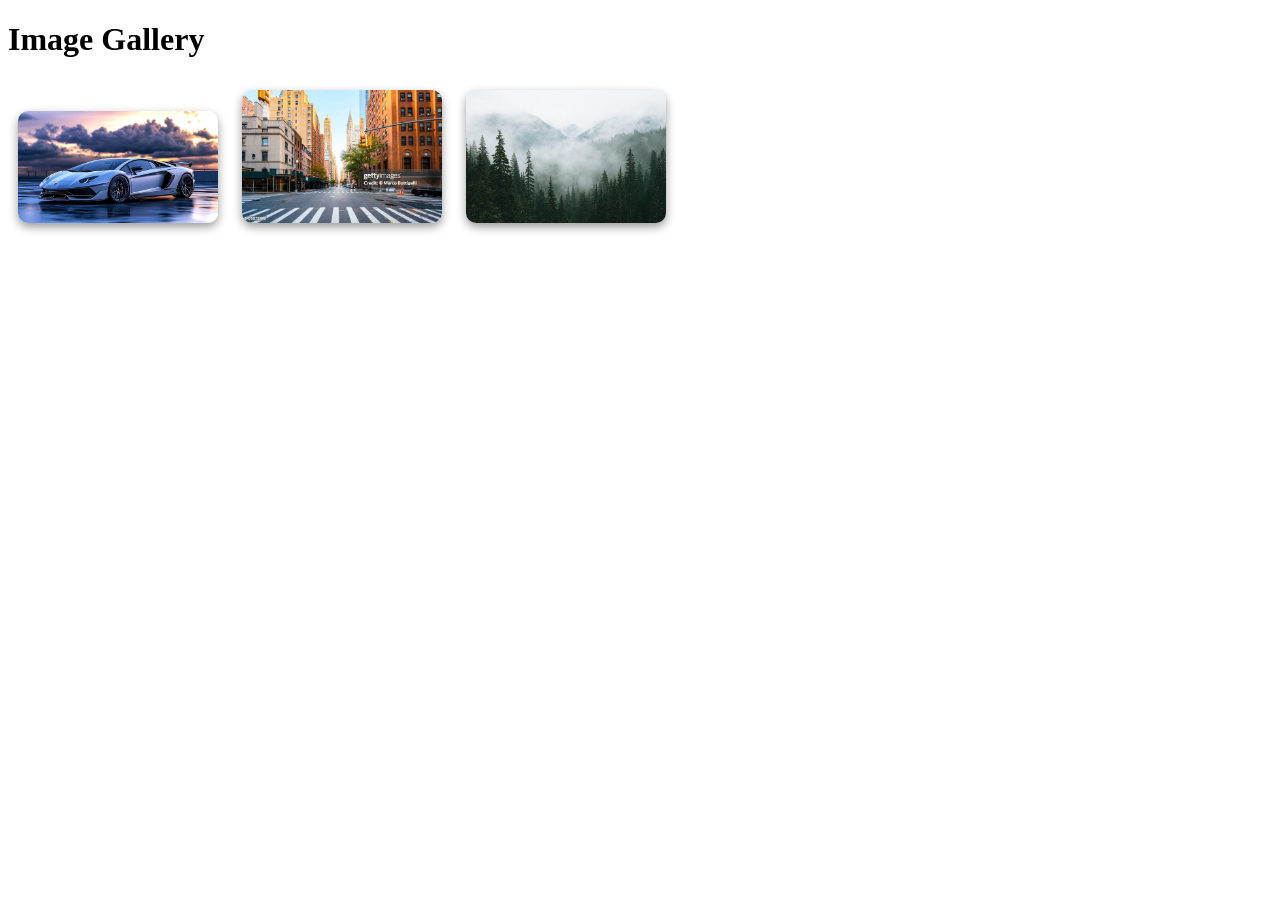
==== exercises/images.html @ a3732c59 "Lab task3 and 3" ====
<!DOCTYPE html>
<html>
<head>
<title>Image Styling</title>

<style>

.gallery img{
width:200px;
margin:10px;
border-radius:10px;
box-shadow:0 4px 10px rgba(0,0,0,0.4);
transition:0.3s;
}

.gallery img:hover{
transform:scale(1.1);
filter:grayscale(50%);
}

</style>

</head>

<body>

<h1>Image Gallery</h1>

<div class="gallery">

<img src="/images/car image.jpg">
<img src="/images/city image.jpg">
<img src="/images/mountain image.png">

</div>

</body>
</html>
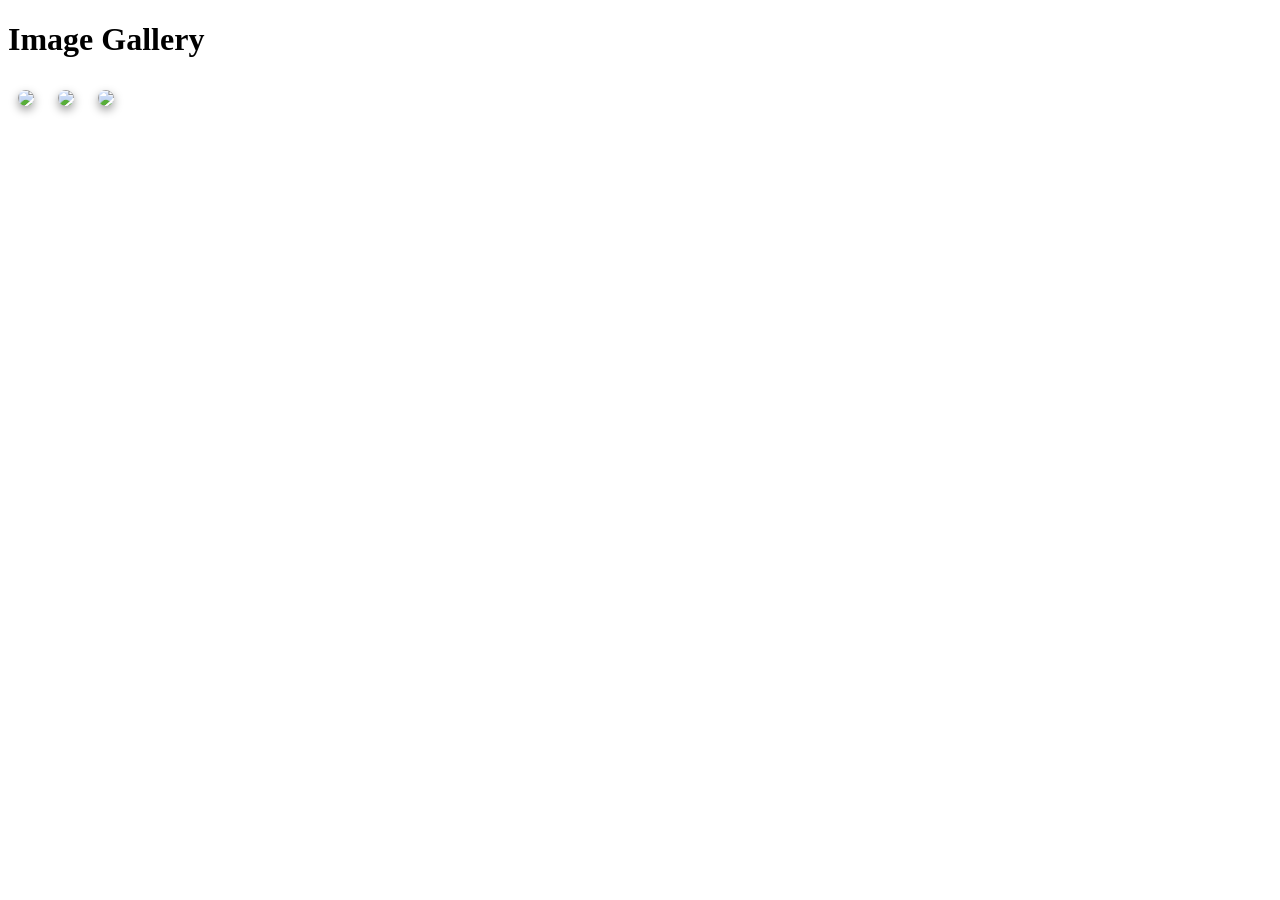
==== commit babc8d97: "Lab task 3 and 4" ====
--- a/exercises/images.html
+++ b/exercises/images.html
@@ -28,9 +28,9 @@
 
 <div class="gallery">
 
-<img src="/images/car image.jpg">
-<img src="/images/city image.jpg">
-<img src="/images/mountain image.png">
+<img src="/24pwbcs1333-web-spring26/images/car image.jpg"">
+<img src="/24pwbcs1333-web-spring26/images/city image.jpg"">
+<img src="/24pwbcs1333-web-spring26/images/mountain image.png">
 
 </div>
 
